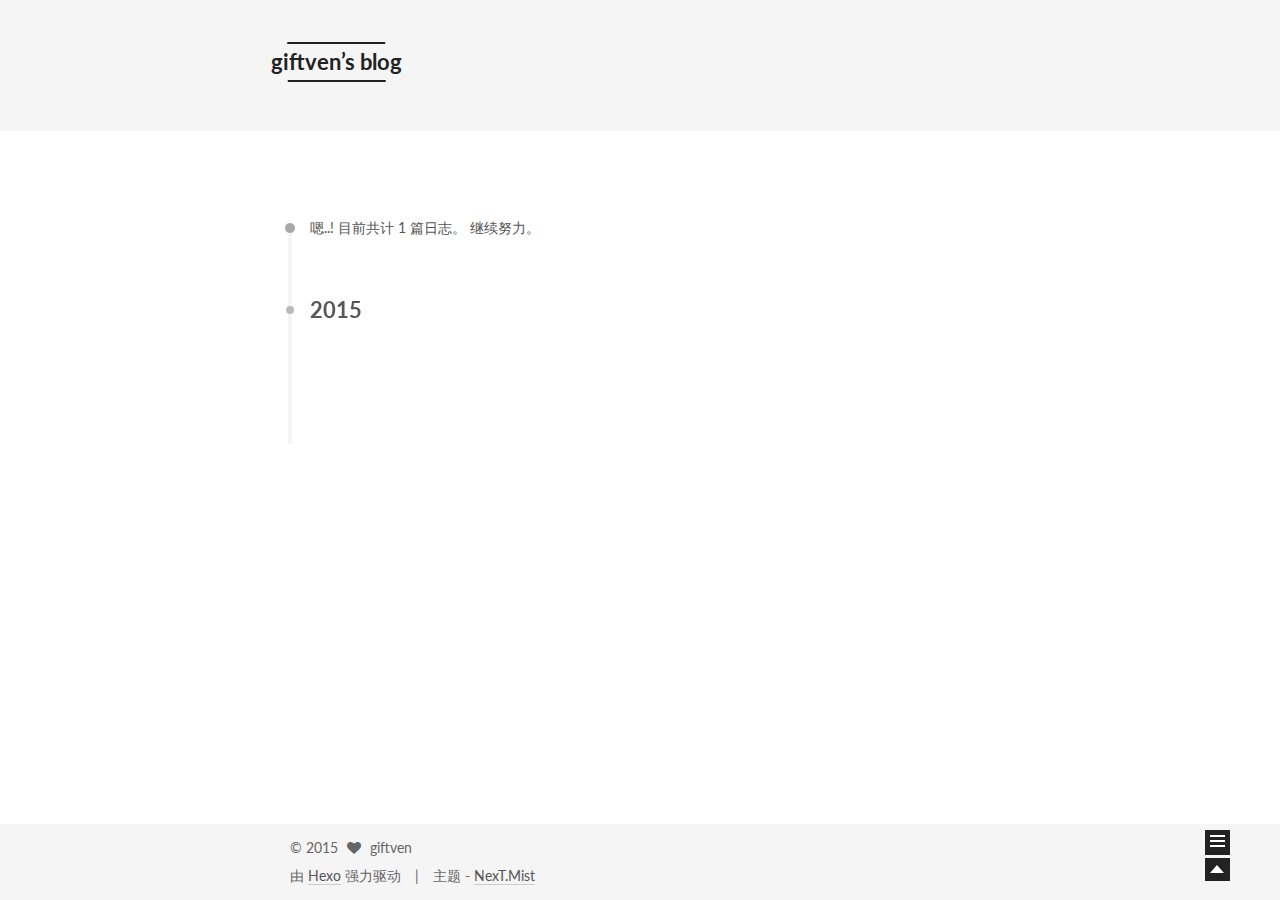
==== archives/index.html @ d926ebcf "Site updated: 2015-11-22 01:57:47" ====
<!doctype html>
<html class="theme-next   use-motion ">
<head>
  <meta charset="UTF-8"/>
<meta http-equiv="X-UA-Compatible" content="IE=edge,chrome=1" />
<meta name="viewport" content="width=device-width, initial-scale=1, maximum-scale=1"/>



<meta http-equiv="Cache-Control" content="no-transform" />
<meta http-equiv="Cache-Control" content="no-siteapp" />












  <link href="/vendors/fancybox/source/jquery.fancybox.css?v=2.1.5" rel="stylesheet" type="text/css"/>




  <link href="//fonts.googleapis.com/css?family=Lato:300,400,700,400italic&subset=latin,latin-ext" rel="stylesheet" type="text/css">



<link href="/vendors/font-awesome/css/font-awesome.min.css?v=4.4.0" rel="stylesheet" type="text/css" />

<link href="/css/main.css?v=0.4.5.2" rel="stylesheet" type="text/css" />


  <meta name="keywords" content="Hexo, NexT" />








  <link rel="shortcut icon" type="image/x-icon" href="/favicon.ico?v=0.4.5.2" />






<meta name="description">
<meta property="og:type" content="website">
<meta property="og:title" content="giftven’s blog">
<meta property="og:url" content="http://giftven.com/archives/index.html">
<meta property="og:site_name" content="giftven’s blog">
<meta property="og:description">
<meta name="twitter:card" content="summary">
<meta name="twitter:title" content="giftven’s blog">
<meta name="twitter:description">



<script type="text/javascript" id="hexo.configuration">
  var CONFIG = {
    scheme: 'Mist',
    sidebar: 'post',
    motion: true
  };
</script>

  <title> 归档 | giftven’s blog </title>
</head>

<body itemscope itemtype="http://schema.org/WebPage" lang="zh-Hans">

  <!--[if lte IE 8]>
  <div style=' clear: both; height: 59px; padding:0 0 0 15px; position: relative;margin:0 auto;'>
    <a href="http://windows.microsoft.com/en-US/internet-explorer/products/ie/home?ocid=ie6_countdown_bannercode">
      <img src="http://7u2nvr.com1.z0.glb.clouddn.com/picouterie.jpg" border="0" height="42" width="820"
           alt="You are using an outdated browser. For a faster, safer browsing experience, upgrade for free today or use other browser ,like chrome firefox safari."
           style='margin-left:auto;margin-right:auto;display: block;'/>
    </a>
  </div>
<![endif]-->
  






  <div class="container one-column  page-archive ">
    <div class="headband"></div>

    <header id="header" class="header" itemscope itemtype="http://schema.org/WPHeader">
      <div class="header-inner"><div class="site-meta ">
  

  <div class="custom-logo-site-title">
    <a href="/"  class="brand" rel="start">
      <span class="logo-line-before"><i></i></span>
      <span class="site-title">giftven’s blog</span>
      <span class="logo-line-after"><i></i></span>
    </a>
  </div>
  <p class="site-subtitle"></p>
</div>

<div class="site-nav-toggle">
  <button>
    <span class="btn-bar"></span>
    <span class="btn-bar"></span>
    <span class="btn-bar"></span>
  </button>
</div>

<nav class="site-nav">
  

  
    <ul id="menu" class="menu ">
      
        
        <li class="menu-item menu-item-home">
          <a href="/" rel="section">
            
              <i class="menu-item-icon fa fa-home fa-fw"></i> <br />
            
            首页
          </a>
        </li>
      
        
        <li class="menu-item menu-item-archives">
          <a href="/archives" rel="section">
            
              <i class="menu-item-icon fa fa-archive fa-fw"></i> <br />
            
            归档
          </a>
        </li>
      
        
        <li class="menu-item menu-item-tags">
          <a href="/tags" rel="section">
            
              <i class="menu-item-icon fa fa-tags fa-fw"></i> <br />
            
            标签
          </a>
        </li>
      

      
      
    </ul>
  

  
</nav>

 </div>
    </header>

    <main id="main" class="main">
      <div class="main-inner">
        <div id="content" class="content">
          

  <section id="posts" class="posts-collapse">
    <span class="archive-move-on"></span>

    <span class="archive-page-counter">
      
      
      
        
      
      嗯..! 目前共计 1 篇日志。 继续努力。
    </span>

    

      
      
      

      
        
        <div class="collection-title">
          <h2 class="archive-year motion-element" id="archive-year-2015">2015</h2>
        </div>
      
      

      

  <article class="post post-type-normal" itemscope itemtype="http://schema.org/Article">
    <header class="post-header">

      <h1 class="post-title">
        
            <a class="post-title-link" href="/2015/11/22/夕阳与春天/" itemprop="url">
              
                <span itemprop="name">夕阳与春天</span>
              
            </a>
        
      </h1>

      <div class="post-meta">
        <time class="post-time" itemprop="dateCreated"
              datetime="2015-11-22T01:05:16+08:00"
              content="2015-11-22" >
          11-22
        </time>
      </div>

    </header>
  </article>



    

  </section>

  



        </div>

        


        

      </div>

      
        
  
  <div class="sidebar-toggle">
    <div class="sidebar-toggle-line-wrap">
      <span class="sidebar-toggle-line sidebar-toggle-line-first"></span>
      <span class="sidebar-toggle-line sidebar-toggle-line-middle"></span>
      <span class="sidebar-toggle-line sidebar-toggle-line-last"></span>
    </div>
  </div>

  <aside id="sidebar" class="sidebar">
    <div class="sidebar-inner">

      

      

      <section class="site-overview sidebar-panel  sidebar-panel-active ">
        <div class="site-author motion-element" itemprop="author" itemscope itemtype="http://schema.org/Person">
          <img class="site-author-image" src="/images/default_avatar.jpg" alt="giftven" itemprop="image"/>
          <p class="site-author-name" itemprop="name">giftven</p>
        </div>
        <p class="site-description motion-element" itemprop="description"></p>
        <nav class="site-state motion-element">
          <div class="site-state-item site-state-posts">
            <a href="/archives">
              <span class="site-state-item-count">1</span>
              <span class="site-state-item-name">日志</span>
            </a>
          </div>

          <div class="site-state-item site-state-categories">
            
              <span class="site-state-item-count">0</span>
              <span class="site-state-item-name">分类</span>
              
          </div>

          <div class="site-state-item site-state-tags">
            <a href="/tags">
              <span class="site-state-item-count">1</span>
              <span class="site-state-item-name">标签</span>
              </a>
          </div>

        </nav>

        

        <div class="links-of-author motion-element">
          
        </div>

        
        

        <div class="links-of-author motion-element">
          
        </div>

      </section>

      

    </div>
  </aside>


      
    </main>

    <footer id="footer" class="footer">
      <div class="footer-inner">
        <div class="copyright" >
  
  &copy; 
  <span itemprop="copyrightYear">2015</span>
  <span class="with-love">
    <i class="icon-next-heart fa fa-heart"></i>
  </span>
  <span class="author" itemprop="copyrightHolder">giftven</span>
</div>

<div class="powered-by">
  由 <a class="theme-link" href="http://hexo.io">Hexo</a> 强力驱动
</div>

<div class="theme-info">
  主题 -
  <a class="theme-link" href="https://github.com/iissnan/hexo-theme-next">
    NexT.Mist
  </a>
</div>



      </div>
    </footer>

    <div class="back-to-top"></div>
  </div>

  <script type="text/javascript" src="/vendors/jquery/index.js?v=2.1.3"></script>

  
  
  
    <script type="text/javascript">
      postMotionOptions = {stagger: 100, drag: true};
    </script>
  


  
    
    

  


  

  
  <script type="text/javascript" src="/vendors/fancybox/source/jquery.fancybox.pack.js"></script>
  <script type="text/javascript" src="/js/fancy-box.js?v=0.4.5.2"></script>


  <script type="text/javascript" src="/js/helpers.js?v=0.4.5.2"></script>
  <script type="text/javascript" src="/vendors/velocity/velocity.min.js"></script>
<script type="text/javascript" src="/vendors/velocity/velocity.ui.min.js"></script>

<script type="text/javascript" src="/js/motion.js?v=0.4.5.2" id="motion.global"></script>


  <script type="text/javascript" src="/vendors/fastclick/lib/fastclick.min.js?v=1.0.6"></script>
  <script type="text/javascript" src="/vendors/jquery_lazyload/jquery.lazyload.js?v=1.9.7"></script>

  
  
    <script type="text/javascript" id="motion.page.archive">
      $('.archive-year').velocity('transition.slideLeftIn');
    </script>
  


  <script type="text/javascript" src="/js/bootstrap.js"></script>

  
  

  
  

</body>
</html>
---- css/main.css ----
/* normalize.css v3.0.2 | MIT License | git.io/normalize */
html {
  font-family: sans-serif; /* 1 */
  -ms-text-size-adjust: 100%; /* 2 */
  -webkit-text-size-adjust: 100%; /* 2 */
}
body {
  margin: 0;
}
article,
aside,
details,
figcaption,
figure,
footer,
header,
hgroup,
main,
menu,
nav,
section,
summary {
  display: block;
}
audio,
canvas,
progress,
video {
  display: inline-block; /* 1 */
  vertical-align: baseline; /* 2 */
}
audio:not([controls]) {
  display: none;
  height: 0;
}
[hidden],
template {
  display: none;
}
a {
  background-color: transparent;
}
a:active,
a:hover {
  outline: 0;
}
abbr[title] {
  border-bottom: 1px dotted;
}
b,
strong {
  font-weight: bold;
}
dfn {
  font-style: italic;
}
h1 {
  font-size: 2em;
  margin: 0.67em 0;
}
mark {
  background: #ff0;
  color: #000;
}
small {
  font-size: 80%;
}
sub,
sup {
  font-size: 75%;
  line-height: 0;
  position: relative;
  vertical-align: baseline;
}
sup {
  top: -0.5em;
}
sub {
  bottom: -0.25em;
}
img {
  border: 0;
}
svg:not(:root) {
  overflow: hidden;
}
figure {
  margin: 1em 40px;
}
hr {
  -moz-box-sizing: content-box;
  box-sizing: content-box;
  height: 0;
}
pre {
  overflow: auto;
}
code,
kbd,
pre,
samp {
  font-family: monospace, monospace;
  font-size: 1em;
}
button,
input,
optgroup,
select,
textarea {
  color: inherit; /* 1 */
  font: inherit; /* 2 */
  margin: 0; /* 3 */
}
button {
  overflow: visible;
}
button,
select {
  text-transform: none;
}
button,
html input[type="button"],
input[type="reset"],
input[type="submit"] {
  -webkit-appearance: button; /* 2 */
  cursor: pointer; /* 3 */
}
button[disabled],
html input[disabled] {
  cursor: default;
}
button::-moz-focus-inner,
input::-moz-focus-inner {
  border: 0;
  padding: 0;
}
input {
  line-height: normal;
}
input[type="checkbox"],
input[type="radio"] {
  box-sizing: border-box; /* 1 */
  padding: 0; /* 2 */
}
input[type="number"]::-webkit-inner-spin-button,
input[type="number"]::-webkit-outer-spin-button {
  height: auto;
}
input[type="search"] {
  -webkit-appearance: textfield; /* 1 */
  -moz-box-sizing: content-box;
  -webkit-box-sizing: content-box; /* 2 */
  box-sizing: content-box;
}
input[type="search"]::-webkit-search-cancel-button,
input[type="search"]::-webkit-search-decoration {
  -webkit-appearance: none;
}
fieldset {
  border: 1px solid #c0c0c0;
  margin: 0 2px;
  padding: 0.35em 0.625em 0.75em;
}
legend {
  border: 0; /* 1 */
  padding: 0; /* 2 */
}
textarea {
  overflow: auto;
}
optgroup {
  font-weight: bold;
}
table {
  border-collapse: collapse;
  border-spacing: 0;
}
td,
th {
  padding: 0;
}
::selection {
  background: #262a30;
  color: #fff;
}
body {
  position: relative;
  font-family: Lato, "PingFang SC", "Microsoft YaHei", sans-serif;
  font-size: 14px;
  line-height: 2;
  color: #555;
  background: #fff;
}
@media (max-width: 767px) {
  body {
    padding-right: 0 !important;
  }
}
@media (min-width: 768px) and (max-width: 991px) {
  body {
    padding-right: 0 !important;
  }
}
@media (min-width: 1600px) {
  body {
    font-size: 16px;
  }
}
h1,
h2,
h3,
h4,
h5,
h6 {
  margin: 0;
  padding: 0;
  font-weight: bold;
  line-height: 1;
  font-family: Lato, "PingFang SC", "Microsoft YaHei", sans-serif;
}
h1 {
  font-size: 24px;
}
@media (max-width: 767px) {
  h1 {
    font-size: 20px;
  }
}
h2 {
  font-size: 22px;
}
@media (max-width: 767px) {
  h2 {
    font-size: 18px;
  }
}
h3 {
  font-size: 20px;
}
@media (max-width: 767px) {
  h3 {
    font-size: 16px;
  }
}
h4 {
  font-size: 18px;
}
@media (max-width: 767px) {
  h4 {
    font-size: 14px;
  }
}
h5 {
  font-size: 16px;
}
@media (max-width: 767px) {
  h5 {
    font-size: 12px;
  }
}
h6 {
  font-size: 14px;
}
@media (max-width: 767px) {
  h6 {
    font-size: 10px;
  }
}
p {
  margin: 0 0 25px 0;
}
a {
  color: #555;
  text-decoration: none;
  border-bottom: 1px solid #999;
}
a:hover {
  color: #222;
  border-bottom-color: #222;
}
ul {
  list-style: none;
}
blockquote {
  margin: 0;
  padding: 0;
}
img {
  display: block;
  margin: auto 0;
  max-width: 100%;
  height: auto;
}
h2,
h3,
h4,
h5,
h6 {
  margin: 20px 0 15px;
}
ul {
  list-style: square;
}
a {
  word-wrap: break-word;
}
hr {
  margin: 40px 0;
  height: 3px;
  border: none;
  background-color: #ddd;
  background-image: repeating-linear-gradient(-45deg, #fff, #fff 4px, transparent 4px, transparent 8px);
}
blockquote {
  padding: 0 15px;
  color: #666;
  border-left: 4px solid #ddd;
}
blockquote cite::before {
  content: "-";
  padding: 0 5px;
}
dt {
  font-weight: 700;
}
dd {
  margin: 0;
  padding: 0;
}
.pullquote {
  width: 45%;
}
.pullquote.left {
  float: left;
  margin-left: 5px;
  margin-right: 10px;
}
.pullquote.right {
  float: right;
  margin-left: 10px;
  margin-right: 5px;
}
.highlight table,
.gist table {
  width: auto;
}
.highlight table td,
.gist table td {
  border: none;
}
.highlight a,
.gist a {
  color: #222 !important;
  text-decoration: none !important;
}
.video-container {
  position: relative;
  padding-top: 60%;
  height: 0;
  overflow: hidden;
}
.video-container iframe,
.video-container object,
.video-container embed {
  position: absolute;
  top: 0;
  left: 0;
  width: 100%;
  height: 100%;
}
table {
  margin: 20px 0;
  width: 100%;
  border-collapse: collapse;
  border-spacing: 0;
  border: 1px solid #ddd;
  font-size: 14px;
}
table>tbody>tr:nth-of-type(odd) {
  background-color: #f9f9f9;
}
table>tbody>tr:hover {
  background-color: #f5f5f5;
}
caption,
th,
td {
  padding: 8px;
  text-align: left;
  vertical-align: middle;
  font-weight: normal;
}
th,
td {
  border-bottom: 3px solid #ddd;
  border-right: 1px solid #eee;
}
th {
  padding-bottom: 10px;
  font-weight: 700;
}
td {
  border-bottom-width: 1px;
}
.text-left {
  text-align: left;
}
.text-center {
  text-align: center;
}
.text-right {
  text-align: right;
}
.text-justify {
  text-align: justify;
}
.text-nowrap {
  white-space: nowrap;
}
.text-lowercase {
  text-transform: lowercase;
}
.text-uppercase {
  text-transform: uppercase;
}
.text-capitalize {
  text-transform: capitalize;
}
.center-block {
  display: block;
  margin-left: auto;
  margin-right: auto;
}
.clearfix:before,
.clearfix:after {
  content: " ";
  display: table;
}
.clearfix:after {
  clear: both;
}
.full-image.full-image.full-image {
  border: none;
  max-width: 100%;
  width: auto;
  margin: 0;
}
@media (min-width: 992px) {
  .full-image.full-image.full-image {
    max-width: none;
    width: 126%;
    margin: 0 -13%;
  }
}
.use-motion .motion-element {
  opacity: 0;
}
pre,
.highlight {
  background: #f7f7f7;
  margin: 20px 0;
  padding: 15px;
  overflow: auto;
  font-size: 13px;
  color: #4d4d4c;
  line-height: 1.6;
}
.highlight .gutter pre,
.gist .gist-file .gist-data .line-numbers {
  color: #666;
}
pre,
code {
  font-family: "Input Mono", "PT Mono", Consolas, Monaco, Menlo, monospace;
}
code {
  word-break: break-all;
  background: #eee;
  text-shadow: 0 1px #fff;
  padding: 0 0.3em;
}
pre code {
  background: none;
  text-shadow: none;
  padding: 0;
}
.highlight pre {
  border: none;
  margin: 0;
  padding: 1px;
}
.highlight table {
  margin: 0;
  width: auto;
  border: none;
}
.highlight td {
  border: none;
  padding: 0;
}
.highlight figcaption {
  font-size: 0.85em;
  color: #8e908c;
  line-height: 1em;
  margin-bottom: 1em;
}
.highlight figcaption:before,
.highlight figcaption:after {
  content: " ";
  display: table;
}
.highlight figcaption:after {
  clear: both;
}
.highlight figcaption a {
  float: right;
}
.highlight .gutter pre {
  text-align: right;
  padding-right: 20px;
}
.highlight .line {
  height: 20px;
}
.gist {
  margin: 20px 0;
  border-style: solid;
  border-color: #ccc;
  border-width: 1px 0;
  background: #f7f7f7;
  padding: 15px 40px 15px 15px;
}
.gist .gist-file {
  border: none;
  font-family: "Input Mono", "PT Mono", Consolas, Monaco, Menlo, monospace;
  margin: 0;
}
.gist .gist-file .gist-data {
  background: none;
  border: none;
}
.gist .gist-file .gist-data .line-numbers {
  background: none;
  border: none;
  padding: 0 20px 0 0;
}
.gist .gist-file .gist-data .line-data {
  padding: 0 !important;
}
.gist .gist-file .highlight {
  margin: 0;
  padding: 0;
  border: none;
}
.gist .gist-file .gist-meta {
  background: #f7f7f7;
  color: #8e908c;
  font: 13px Lato, "PingFang SC", "Microsoft YaHei", sans-serif;
  text-shadow: 0 0;
  padding: 0;
  margin-top: 1em;
  margin-left: 40px;
}
.gist .gist-file .gist-meta a {
  color: color-link;
  font-weight: normal;
}
.gist .gist-file .gist-meta a:hover {
  text-decoration: underline;
}
pre .comment {
  color: #8e908c;
}
pre .variable,
pre .attribute,
pre .tag,
pre .regexp,
pre .ruby .constant,
pre .xml .tag .title,
pre .xml .pi,
pre .xml .doctype,
pre .html .doctype,
pre .css .id,
pre .css .class,
pre .css .pseudo {
  color: #c82829;
}
pre .number,
pre .preprocessor,
pre .built_in,
pre .literal,
pre .params,
pre .constant {
  color: #f5871f;
}
pre .ruby .class .title,
pre .css .rules .attribute {
  color: #718c00;
}
pre .string,
pre .value,
pre .inheritance,
pre .header,
pre .ruby .symbol,
pre .xml .cdata {
  color: #718c00;
}
pre .title,
pre .css .hexcolor {
  color: #3e999f;
}
pre .function,
pre .python .decorator,
pre .python .title,
pre .ruby .function .title,
pre .ruby .title .keyword,
pre .perl .sub,
pre .javascript .title,
pre .coffeescript .title {
  color: #4271ae;
}
pre .keyword,
pre .javascript .function {
  color: #8959a8;
}
html,
body {
  height: 100%;
}
.container {
  position: relative;
  min-height: 100%;
}
.header-inner {
  margin: 0 auto;
  padding: 100px 0 70px;
  width: 1200px;
}
.one-column .header-inner {
  width: 700px;
}
@media (min-width: 1600px) {
  .one-column .header-inner {
    width: 900px;
  }
}
.main {
  padding-bottom: 150px;
}
.main-inner {
  margin: 0 auto;
  width: 1200px;
}
.one-column .main-inner {
  width: 700px;
}
@media (min-width: 1600px) {
  .one-column .main-inner {
    width: 900px;
  }
}
.footer {
  position: absolute;
  left: 0;
  bottom: 0;
  width: 100%;
  min-height: 50px;
}
.footer-inner {
  margin: 20px auto;
  width: 1200px;
}
.one-column .footer-inner {
  width: 700px;
}
@media (min-width: 1600px) {
  .one-column .footer-inner {
    width: 900px;
  }
}
.headband {
  height: 3px;
  background: #222;
}
.header {
  background: #fff;
}
.header-inner {
  position: relative;
}
.site-meta {
  margin: 0;
  text-align: left;
}
@media (max-width: 767px) {
  .site-meta {
    text-align: center;
  }
}
.brand {
  position: relative;
  display: inline-block;
  padding: 0 40px;
  color: #222;
  background: #222;
  border-bottom: none;
  font-family: Lato, "PingFang SC", "Microsoft YaHei", sans-serif;
}
.brand:hover {
  color: #222;
}
.logo {
  display: inline-block;
  margin-right: 5px;
  line-height: 36px;
  vertical-align: top;
}
.site-title {
  display: inline-block;
  vertical-align: top;
  line-height: 36px;
  font-size: 20px;
  font-weight: normal;
}
.site-subtitle {
  margin-top: 10px;
  font-size: 13px;
  color: #999;
}
.use-motion .brand {
  opacity: 0;
}
.use-motion .logo,
.use-motion .site-title,
.use-motion .site-subtitle {
  opacity: 0;
  position: relative;
  top: -10px;
}
.site-nav-toggle {
  display: none;
  position: absolute;
  top: 10px;
  left: 10px;
}
@media (max-width: 767px) {
  .site-nav-toggle {
    display: block;
  }
}
.site-nav-toggle button {
  margin-top: 2px;
  padding: 9px 10px;
  background: transparent;
  border: none;
}
@media (max-width: 767px) {
  .site-nav {
    display: none;
    margin: 0 -10px;
    padding: 0 10px;
    clear: both;
    border-top: 1px solid #ddd;
  }
}
@media (min-width: 768px) and (max-width: 991px) {
  .site-nav {
    display: block !important;
  }
}
@media (min-width: 992px) {
  .site-nav {
    display: block !important;
  }
}
.menu {
  margin-top: 20px;
  padding-left: 0;
  text-align: center;
}
.menu .menu-item {
  display: inline-block;
  margin: 0 10px;
}
@media screen and (max-width: 767px) {
  .menu .menu-item {
    margin-top: 10px;
  }
}
.menu .menu-item a {
  display: block;
  font-size: 13px;
  text-transform: capitalize;
  line-height: 1.5;
  border-bottom: 1px solid transparent;
  transition-property: border-color;
  transition-duration: 0.2s;
  transition-timing-function: ease-in-out;
  transition-delay: 0s;
}
.menu .menu-item a:hover {
  border-bottom-color: #222;
}
.use-motion .menu-item {
  opacity: 0;
}
.translation {
  margin-top: -20px;
  font-size: 14px;
  color: #999;
}
.post:last-child .post-eof.post-eof.post-eof {
  display: none;
}
.sidebar-toggle {
  position: fixed;
  right: 50px;
  bottom: 45px;
  width: 15px;
  height: 15px;
  padding: 5px;
  background: #222;
  line-height: 0;
  z-index: 1050;
  cursor: pointer;
  -webkit-transform: translateZ(0);
}
@media (min-width: 768px) and (max-width: 991px) {
  .sidebar-toggle {
    display: none;
  }
}
@media (max-width: 767px) {
  .sidebar-toggle {
    display: none;
  }
}
.sidebar-toggle-line {
  position: relative;
  display: inline-block;
  vertical-align: top;
  height: 2px;
  width: 100%;
  background: #fff;
  margin-top: 3px;
}
.sidebar-toggle-line:first-child {
  margin-top: 0;
}
.sidebar {
  width: 0;
  position: fixed;
  right: 0;
  top: 0;
  bottom: 0;
  z-index: 1040;
  box-shadow: inset 0 2px 6px #000;
  background: #222;
  -webkit-transform: translateZ(0);
}
.sidebar a {
  color: #999;
  border-bottom-color: #555;
}
.sidebar a:hover {
  color: #eee;
}
@media (min-width: 768px) and (max-width: 991px) {
  .sidebar {
    display: none !important;
  }
}
@media (max-width: 767px) {
  .sidebar {
    display: none !important;
  }
}
.sidebar-inner {
  position: relative;
  padding: 20px 10px;
  color: #999;
  text-align: center;
}
.site-author-image {
  display: block;
  margin: 0 auto;
  max-width: 96px;
  height: auto;
  border: 2px solid #333;
  padding: 2px;
}
.site-author-name {
  margin: 5px 0 0;
  color: #f5f5f5;
}
.site-description {
  margin-top: 5px;
  font-size: 14px;
  color: #555;
}
.site-state {
  overflow: hidden;
  line-height: 1.4;
}
.site-state-item {
  display: inline-block;
  padding: 0 15px;
  border-left: 1px solid #333;
}
.site-state-item:first-child {
  border-left: none;
}
.site-state-item a {
  border-bottom: none;
}
.site-state-item-count {
  display: block;
  text-align: center;
  font-size: 18px;
}
.site-state-item-name {
  font-size: 13px;
}
.feed-link {
  margin-top: 20px;
}
.feed-link a {
  display: inline-block;
  padding: 0 15px;
  color: #fc6423;
  border: 1px solid #fc6423;
  border-radius: 4px;
}
.feed-link a i {
  color: #fc6423;
  font-size: 14px;
}
.feed-link a:hover {
  color: #fff;
  background: #fc6423;
}
.feed-link a:hover i {
  color: #fff;
}
.links-of-author {
  margin-top: 20px;
}
.links-of-author a {
  display: inline-block;
  vertical-align: middle;
  margin-right: 10px;
  margin-bottom: 10px;
  border-bottom-color: #555;
  font-size: 13px;
}
.links-of-author a:before {
  display: inline-block;
  vertical-align: middle;
  margin-right: 3px;
  content: " ";
  width: 4px;
  height: 4px;
  border-radius: 50%;
  background: #fffa38;
}
.sidebar-nav {
  margin: 0 0 20px;
  padding-left: 0;
}
.sidebar-nav li {
  display: inline-block;
  cursor: pointer;
  border-bottom: 1px solid transparent;
  font-size: 15px;
}
.sidebar-nav li:hover {
  color: #f5f5f5;
}
.page-post-detail .sidebar-nav-toc {
  padding: 0 5px;
}
.page-post-detail .sidebar-nav-overview {
  margin-left: 10px;
}
.sidebar-nav .sidebar-nav-active {
  color: #87daff;
  border-bottom-color: #87daff;
}
.sidebar-nav .sidebar-nav-active:hover {
  color: #87daff;
}
.sidebar-panel {
  display: none;
}
.sidebar-panel-active {
  display: block;
}
.post-toc {
  overflow: hidden;
  position: relative;
}
.post-toc-empty {
  font-size: 14px;
  color: #666;
}
.post-toc ol {
  overflow: auto;
  margin: 0;
  padding: 0 10px 10px;
  text-align: left;
  list-style: none;
  font-size: 14px;
}
.post-toc ol a {
  color: #999;
}
.post-toc ol a:hover {
  color: #ccc;
}
.post-toc .nav .nav-child {
  display: none;
}
.post-toc .nav .active > .nav-child {
  display: block;
}
.post-toc .nav .active-current > .nav-child {
  display: block;
}
.post-toc .nav .active-current > .nav-child > .nav-item {
  display: block;
}
.post-toc .nav .active > a {
  color: #ccc;
}
.post-toc .nav .active-current > a {
  color: #87daff;
}
.post-toc .nav .active-current > a:hover {
  color: #87daff;
}
.post-toc-indicator {
  height: 20px;
  text-align: center;
  color: #fff;
  font-size: 14px;
}
.post-toc-indicator-top {
  opacity: 0;
  margin-top: 10px;
}
.post-toc-indicator-bottom {
  position: absolute;
  width: 100%;
}
.footer {
  font-size: 14px;
  color: #999;
}
.footer img {
  border: none;
}
.footer-inner {
  text-align: center;
}
.with-love {
  display: inline-block;
  margin: 0 5px;
}
.powered-by,
.theme-info {
  display: inline-block;
}
.powered-by {
  margin-right: 10px;
}
.powered-by::after {
  content: "|";
  padding-left: 10px;
}
.cc-license {
  margin-top: 10px;
  text-align: center;
}
.cc-license .cc-opacity {
  opacity: 0.7;
  border-bottom: none;
}
.cc-license .cc-opacity:hover {
  opacity: 0.9;
}
.cc-license img {
  display: inline-block;
}
@media (max-width: 767px) {
  body {
    font-size: 14px;
  }
  .header-inner,
  .one-column .header-inner,
  .main-inner,
  .one-column .main-inner,
  .main-inner .content,
  .footer-inner,
  .one-column .footer-inner {
    width: auto;
  }
  .main-inner {
    margin: 20px auto 0;
  }
  .footer-inner {
    padding: 0 10px;
  }
}
.blockquote-center,
.page-home .post-type-quote blockquote,
.page-post-detail .post-type-quote blockquote {
  position: relative;
  margin: 40px 0;
  padding: 0;
  border-left: none;
  text-align: center;
}
.blockquote-center::before,
.page-home .post-type-quote blockquote::before,
.page-post-detail .post-type-quote blockquote::before,
.blockquote-center::after,
.page-home .post-type-quote blockquote::after,
.page-post-detail .post-type-quote blockquote::after {
  position: absolute;
  content: ' ';
  display: block;
  width: 100%;
  height: 24px;
  opacity: 0.2;
  background-repeat: no-repeat;
  background-position: 0 -6px;
  background-size: 22px 22px;
}
.blockquote-center::before,
.page-home .post-type-quote blockquote::before,
.page-post-detail .post-type-quote blockquote::before {
  top: -20px;
  background-image: url("../images/quote-l.svg");
  border-top: 1px solid #ccc;
}
.blockquote-center::after,
.page-home .post-type-quote blockquote::after,
.page-post-detail .post-type-quote blockquote::after {
  bottom: -20px;
  background-image: url("../images/quote-r.svg");
  border-bottom: 1px solid #ccc;
  background-position: 100% 8px;
}
.blockquote-center p,
.page-home .post-type-quote blockquote p,
.page-post-detail .post-type-quote blockquote p,
.blockquote-center div,
.page-home .post-type-quote blockquote div,
.page-post-detail .post-type-quote blockquote div {
  text-align: center;
}
.btn {
  display: inline-block;
  padding: 0 20px;
  font-size: 15px;
  color: #fff;
  background: #222;
  border: 2px solid #222;
  text-decoration: none;
  transition-property: background-color;
  transition-duration: 0.2s;
  transition-timing-function: ease-in-out;
  transition-delay: 0s;
}
.btn:hover {
  border-color: #222;
  color: #222;
  background: #fff;
}
.btn-bar {
  display: block;
  width: 22px;
  height: 2px;
  background: #555;
  border-radius: 1px;
}
.btn-bar+.btn-bar {
  margin-top: 4px;
}
.post-body .fancybox img {
  display: block !important;
  margin: 0 auto;
  cursor: pointer;
  cursor: zoom-out;
  cursor: -webkit-zoom-in;
}
.post-body .image-caption,
.post-body .figure .caption {
  margin: 10px auto 15px;
  text-align: center;
  font-size: 14px;
  color: #999;
  font-weight: bold;
  line-height: 1;
}
.post-sticky-flag {
  display: inline-block;
  font-size: 16px;
  -ms-transform: rotate(30deg);
  transform: rotate(30deg);
}
.posts-expand {
  padding-top: 40px;
}
@media (max-width: 767px) {
  .posts-expand {
    margin: 0 20px;
  }
  .post-body pre,
  .post-body .highlight {
    margin: 0 -20px;
    padding: 10px 20px;
  }
  .post-body pre .gutter pre,
  .post-body .highlight .gutter pre {
    padding-right: 10px;
  }
}
.posts-expand .post-title {
  font-size: 26px;
  text-align: center;
  word-break: break-word;
}
@media (max-width: 767px) {
  .posts-expand .post-title {
    font-size: 22px;
  }
}
.posts-expand .post-title-link {
  display: inline-block;
  position: relative;
  color: #555;
  border-bottom: none;
  line-height: 1.2;
  vertical-align: top;
}
.posts-expand .post-title-link::before {
  content: "";
  position: absolute;
  width: 100%;
  height: 2px;
  bottom: 0;
  left: 0;
  background-color: #000;
  visibility: hidden;
  transform: scaleX(0);
  transition-duration: 0.2s;
  transition-timing-function: ease-in-out;
  transition-delay: 0s;
}
.posts-expand .post-title-link:hover::before {
  visibility: visible;
  transform: scaleX(1);
}
.posts-expand .post-title-link .fa {
  font-size: 16px;
}
.posts-expand .post-meta {
  margin: 3px 0 60px 0;
  color: #999;
  font-size: 12px;
  text-align: center;
}
.posts-expand .post-meta .post-category-list {
  display: inline-block;
  margin: 0;
  padding: 3px;
}
.posts-expand .post-meta .post-category-list-link {
  color: #999;
}
@media (max-width: 767px) {
  .posts-expand .post-comments-count {
    display: none;
  }
}
@media (min-width: 992px) {
  .posts-expand .post-body {
    text-align: justify;
  }
}
.posts-expand .post-body h2,
.posts-expand .post-body h3,
.posts-expand .post-body h4,
.posts-expand .post-body h5,
.posts-expand .post-body h6 {
  padding-top: 10px;
}
.posts-expand .post-body img {
  box-sizing: border-box;
  margin: auto;
  padding: 3px;
  border: 1px solid #ddd;
}
.posts-expand .post-tags {
  margin-top: 40px;
  text-align: center;
}
.posts-expand .post-tags a {
  display: inline-block;
  margin-right: 10px;
  font-size: 13px;
}
.post-nav {
  overflow: hidden;
  margin-top: 60px;
  padding: 10px;
  white-space: nowrap;
  border-top: 1px solid #eee;
}
.post-nav-item {
  display: inline-block;
  width: 50%;
  white-space: normal;
}
.post-nav-item a {
  position: relative;
  display: inline-block;
  line-height: 25px;
  font-size: 14px;
  color: #555;
  border-bottom: none;
}
.post-nav-item a:hover {
  color: #222;
  border-bottom: none;
}
.post-nav-item a:active {
  top: 2px;
}
.post-nav-item a i {
  font-size: 12px;
}
.post-nav-prev {
  text-align: right;
}
.posts-expand .post-eof {
  display: block;
  margin: 160px auto 120px;
  width: 8%;
  height: 1px;
  background: #ccc;
  text-align: center;
}
.post-more-link {
  margin-top: 50px;
}
.posts-expand .post-body .fancybox img {
  margin: 0 auto;
}
@media (max-width: 767px) {
  .posts-collapse {
    margin: 0 20px;
  }
  .posts-collapse .post-title,
  .posts-collapse .post-meta {
    display: block;
    width: auto;
    text-align: left;
  }
}
.posts-collapse {
  margin-left: 0;
}
@media (max-width: 767px) {
  .posts-collapse {
    margin: 0 20px;
  }
}
.posts-collapse .collection-title {
  position: relative;
  margin: 60px 0;
}
.posts-collapse .collection-title h2 {
  margin-left: 20px;
}
.posts-collapse .collection-title small {
  color: #bbb;
}
.posts-collapse .collection-title::before {
  content: " ";
  position: absolute;
  left: 0;
  top: 50%;
  margin-left: -4px;
  margin-top: -4px;
  width: 8px;
  height: 8px;
  background: #bbb;
  border-radius: 50%;
}
.posts-collapse .post {
  margin: 30px 0;
}
.posts-collapse .post-header {
  position: relative;
  transition-duration: 0.2s;
  transition-timing-function: ease-in-out;
  transition-delay: 0s;
  transition-property: border;
  border-bottom: 1px dashed #ccc;
}
.posts-collapse .post-header::before {
  content: " ";
  position: absolute;
  left: 0;
  top: 12px;
  width: 6px;
  height: 6px;
  margin-left: -4px;
  background: #bbb;
  border-radius: 50%;
  border: 1px solid #fff;
  transition-duration: 0.2s;
  transition-timing-function: ease-in-out;
  transition-delay: 0s;
  transition-property: background;
}
.posts-collapse .post-header:hover {
  border-bottom-color: #666;
}
.posts-collapse .post-header:hover::before {
  background: #222;
}
.posts-collapse .post-meta {
  position: absolute;
  font-size: 12px;
  left: 20px;
  top: 5px;
}
.posts-collapse .post-comments-count {
  display: none;
}
.posts-collapse .post-title {
  margin-left: 60px;
  font-size: 16px;
  font-weight: normal;
  font-family: Lato, "PingFang SC", "Microsoft YaHei", sans-serif;
  line-height: inherit;
}
.posts-collapse .post-title::after {
  margin-left: 3px;
  opacity: 0.6;
}
.posts-collapse .post-title a {
  color: #666;
  border-bottom: none;
}
.page-home .post-type-quote .post-header,
.page-post-detail .post-type-quote .post-header,
.page-home .post-type-quote .post-tags,
.page-post-detail .post-type-quote .post-tags {
  display: none;
}
.pagination {
  margin: 120px 0 40px;
  text-align: center;
  border-top: 1px solid #eee;
}
.page-number-basic,
.pagination .prev,
.pagination .next,
.pagination .page-number,
.pagination .space {
  display: inline-block;
  position: relative;
  top: -1px;
  margin: 0 10px;
  padding: 0 10px;
  line-height: 30px;
}
@media (max-width: 767px) {
  .page-number-basic,
  .pagination .prev,
  .pagination .next,
  .pagination .page-number,
  .pagination .space {
    margin: 0 5px;
  }
}
.pagination .prev,
.pagination .next,
.pagination .page-number {
  border-bottom: 0;
  border-top: 1px solid #eee;
  transition-property: border-color;
  transition-duration: 0.2s;
  transition-timing-function: ease-in-out;
  transition-delay: 0s;
}
.pagination .prev:hover,
.pagination .next:hover,
.pagination .page-number:hover {
  border-top-color: #222;
}
.pagination .space {
  padding: 0;
  margin: 0;
}
.pagination .prev {
  margin-left: 0;
}
.pagination .next {
  margin-right: 0;
}
.pagination .page-number.current {
  color: #fff;
  background: #ccc;
  border-top-color: #ccc;
}
@media (max-width: 767px) {
  .pagination {
    border-top: none;
  }
  .pagination .prev,
  .pagination .next,
  .pagination .page-number {
    margin-bottom: 10px;
    border-top: 0;
    border-bottom: 1px solid #eee;
  }
  .pagination .prev:hover,
  .pagination .next:hover,
  .pagination .page-number:hover {
    border-bottom-color: #222;
  }
}
.comments {
  margin: 60px 20px 0;
}
.tag-cloud {
  text-align: center;
}
.tag-cloud a {
  display: inline-block;
  margin: 10px;
}
.post-gallery {
  display: table;
  table-layout: fixed;
  width: 100%;
  border-collapse: separate;
}
.post-gallery-row {
  display: table-row;
}
.post-gallery .post-gallery-img {
  display: table-cell;
  text-align: center;
  vertical-align: middle;
  border: none;
}
.post-gallery .post-gallery-img img {
  max-width: 100%;
  max-height: 100%;
  border: none;
}
.fancybox-close,
.fancybox-close:hover {
  border: none;
}
.post .group-picture img {
  box-sizing: border-box;
  padding: 0 3px;
  border: none;
}
.post .group-picture-row {
  overflow: hidden;
  margin-top: 6px;
}
.post .group-picture-row:first-child {
  margin-top: 0;
}
.post .group-picture-column {
  float: left;
}
.page-post-detail .post-body .group-picture-column {
  float: none;
  margin-top: 10px;
  width: auto !important;
}
.page-post-detail .post-body .group-picture-column img {
  margin: 0 auto;
}
.page-archive .group-picture-container {
  overflow: hidden;
}
.page-archive .group-picture-row {
  float: left;
}
.page-archive .group-picture-row:first-child {
  margin-top: 6px;
}
.page-archive .group-picture-column {
  max-width: 150px;
  max-height: 150px;
}
.back-to-top {
  position: fixed;
  bottom: 19px;
  right: 50px;
  z-index: 1050;
  width: 15px;
  height: 13px;
  padding: 5px;
  background: #222;
  color: #fff;
  cursor: pointer;
  -webkit-transform: translateZ(0);
}
@media (max-width: 767px) {
  .back-to-top {
    display: none;
  }
}
@media (min-width: 768px) and (max-width: 991px) {
  .back-to-top {
    display: none;
  }
}
.back-to-top:before {
  display: block;
  content: " ";
  margin-top: 2px;
  width: 0;
  height: 0;
  border-width: 0 7px 8px 7px;
  border-color: transparent transparent #fff transparent;
  border-style: solid;
}
.theme-next #ds-thread #ds-reset {
  color: #555;
}
.theme-next #ds-thread #ds-reset .ds-replybox {
  margin-bottom: 30px;
}
.theme-next #ds-thread #ds-reset .ds-replybox .ds-avatar,
.theme-next #ds-reset .ds-avatar img {
  box-shadow: none;
}
.theme-next #ds-thread #ds-reset .ds-textarea-wrapper {
  border-color: #c7d4e1;
  background: none;
  border-top-right-radius: 3px;
  border-top-left-radius: 3px;
}
.theme-next #ds-thread #ds-reset .ds-textarea-wrapper textarea {
  height: 60px;
}
.theme-next #ds-reset .ds-rounded-top {
  border-radius: 0;
}
.theme-next #ds-thread #ds-reset .ds-post-toolbar {
  box-sizing: border-box;
  border: 1px solid #c7d4e1;
  background: #f6f8fa;
}
.theme-next #ds-thread #ds-reset .ds-post-options {
  height: 40px;
  border: none;
  background: none;
}
.theme-next #ds-thread #ds-reset .ds-toolbar-buttons {
  top: 11px;
}
.theme-next #ds-thread #ds-reset .ds-sync {
  top: 5px;
}
.theme-next #ds-thread #ds-reset .ds-post-button {
  top: 4px;
  right: 5px;
  width: 90px;
  height: 30px;
  border: 1px solid #c5ced7;
  border-radius: 3px;
  background-image: linear-gradient(#fbfbfc, #f5f7f9);
  color: #60676d;
}
.theme-next #ds-thread #ds-reset .ds-post-button:hover {
  background-position: 0 -30px;
  color: #60676d;
}
.theme-next #ds-thread #ds-reset .ds-comments-info {
  padding: 10px 0;
}
.theme-next #ds-thread #ds-reset .ds-sort {
  display: none;
}
.theme-next #ds-thread #ds-reset li.ds-tab a.ds-current {
  border: none;
  background: #f6f8fa;
  color: #60676d;
}
.theme-next #ds-thread #ds-reset li.ds-tab a.ds-current:hover {
  background-color: #e9f0f7;
  color: #60676d;
}
.theme-next #ds-thread #ds-reset li.ds-tab a {
  border-radius: 2px;
  padding: 5px;
}
.theme-next #ds-thread #ds-reset .ds-login-buttons p {
  color: #999;
  line-height: 36px;
}
.theme-next #ds-thread #ds-reset .ds-login-buttons .ds-service-list li {
  height: 28px;
}
.theme-next #ds-thread #ds-reset .ds-service-list a {
  background: none;
  padding: 5px;
  border: 1px solid;
  border-radius: 3px;
  text-align: center;
}
.theme-next #ds-thread #ds-reset .ds-service-list a:hover {
  color: #fff;
  background: #666;
}
.theme-next #ds-thread #ds-reset .ds-service-list .ds-weibo {
  color: #fc9b00;
  border-color: #fc9b00;
}
.theme-next #ds-thread #ds-reset .ds-service-list .ds-weibo:hover {
  background: #fc9b00;
}
.theme-next #ds-thread #ds-reset .ds-service-list .ds-qq {
  color: #60a3ec;
  border-color: #60a3ec;
}
.theme-next #ds-thread #ds-reset .ds-service-list .ds-qq:hover {
  background: #60a3ec;
}
.theme-next #ds-thread #ds-reset .ds-service-list .ds-renren {
  color: #2e7ac4;
  border-color: #2e7ac4;
}
.theme-next #ds-thread #ds-reset .ds-service-list .ds-renren:hover {
  background: #2e7ac4;
}
.theme-next #ds-thread #ds-reset .ds-service-list .ds-douban {
  color: #37994c;
  border-color: #37994c;
}
.theme-next #ds-thread #ds-reset .ds-service-list .ds-douban:hover {
  background: #37994c;
}
.theme-next #ds-thread #ds-reset .ds-service-list .ds-more-services {
  border: none;
}
.theme-next #ds-thread #ds-reset .ds-service-list .ds-more-services:hover {
  background: none;
}
.theme-next .this_ua {
  background-color: #ccc !important;
  border-radius: 4px;
  padding: 0 5px !important;
  margin: 1px 1px !important;
  border: 1px solid #bbb !important;
  color: #fff;
  display: inline-block !important;
}
.theme-next .this_ua.admin {
  background-color: #d9534f !important;
  border-color: #d9534f !important;
}
.theme-next .this_ua.platform.iOS,
.theme-next .this_ua.platform.Mac,
.theme-next .this_ua.platform.Windows {
  background-color: #39b3d7 !important;
  border-color: #46b8da !important;
}
.theme-next .this_ua.platform.Linux {
  background-color: #3a3a3a !important;
  border-color: #1f1f1f !important;
}
.theme-next .this_ua.platform.Android {
  background-color: #00c47d !important;
  border-color: #01b171 !important;
}
.theme-next .this_ua.browser.Mobile,
.theme-next .this_ua.browser.Chrome {
  background-color: #5cb85c !important;
  border-color: #4cae4c !important;
}
.theme-next .this_ua.browser.Firefox {
  background-color: #f0ad4e !important;
  border-color: #eea236 !important;
}
.theme-next .this_ua.browser.Maxthon,
.theme-next .this_ua.browser.IE {
  background-color: #428bca !important;
  border-color: #357ebd !important;
}
.theme-next .this_ua.browser.baidu,
.theme-next .this_ua.browser.UCBrowser,
.theme-next .this_ua.browser.Opera {
  background-color: #d9534f !important;
  border-color: #d43f3a !important;
}
.theme-next .this_ua.browser.Android,
.theme-next .this_ua.browser.QQBrowser {
  background-color: #78ace9 !important;
  border-color: #4cae4c !important;
}
.post-spread {
  margin-top: 20px;
  text-align: center;
}
.jiathis_style {
  display: inline-block;
}
.jiathis_style a {
  border: none;
}
.use-motion .post {
  opacity: 0;
}
.page-archive .archive-page-counter {
  position: relative;
  top: 3px;
  left: 20px;
}
@media (max-width: 767px) {
  .page-archive .archive-page-counter {
    top: 5px;
  }
}
.page-archive .posts-collapse {
  position: relative;
}
.page-archive .posts-collapse::after {
  top: 20px;
  left: 0;
  margin-left: -2px;
  width: 4px;
  height: 100%;
  background: #f5f5f5;
  z-index: -1;
}
.page-archive .posts-collapse .archive-move-on {
  position: absolute;
  top: 11px;
  left: 0;
  margin-left: -6px;
  width: 10px;
  height: 10px;
  opacity: 0.5;
  background: #555;
  border: 1px solid #fff;
  border-radius: 50%;
}
.page-archive .posts-collapse::before,
.page-archive .posts-collapse::after {
  content: " ";
  position: absolute;
}
.page-post-detail .sidebar-toggle-line {
  background: #87daff;
}
.page-post-detail .comments {
  overflow: hidden;
}
.category-all-page .category-all-title {
  text-align: center;
}
.category-all-page .category-all {
  margin-top: 20px;
}
.category-all-page .category-list {
  margin: 0;
  padding: 0;
  list-style: none;
}
.category-all-page .category-list-item {
  display: inline-block;
  margin: 10px;
}
.category-all-page .category-list-count {
  color: #bbb;
}
.category-all-page .category-list-count:before {
  display: inline;
  content: " (";
}
.category-all-page .category-list-count:after {
  display: inline;
  content: ") ";
}
h1,
h2,
h3,
h4,
h5,
h6 {
  margin: 20px 0 10px;
}
p {
  margin: 0 0 25px 0;
}
a {
  border-bottom-color: #ccc;
}
hr {
  margin: 20px 0;
  height: 2px;
}
ul li {
  list-style: circle;
}
.header {
  background: #f5f5f5;
}
.header-inner {
  margin-bottom: 80px;
  padding: 40px 0;
}
.header-inner:before,
.header-inner:after {
  content: " ";
  display: table;
}
.header-inner:after {
  clear: both;
}
@media (max-width: 767px) {
  .header-inner {
    margin-bottom: 50px;
    padding: 10px;
  }
}
.site-meta {
  float: left;
  margin-left: -20px;
}
@media (max-width: 767px) {
  .site-meta {
    margin-left: 10px;
  }
}
.site-meta .brand {
  padding: 2px 1px;
  background: none;
}
@media (max-width: 767px) {
  .site-meta .brand {
    display: block;
  }
}
.site-meta .logo {
  display: none;
}
.site-meta .site-title {
  font-size: 22px;
  font-weight: bolder;
}
@media (max-width: 767px) {
  .site-meta .site-title {
    line-height: 34px;
  }
}
.logo-line-before,
.logo-line-after {
  display: block;
  overflow: hidden;
  margin: 0 auto;
  width: 75%;
}
@media (max-width: 767px) {
  .logo-line-before,
  .logo-line-after {
    display: none;
  }
}
.logo-line-before i,
.logo-line-after i {
  position: relative;
  display: block;
  height: 2px;
  background: #222;
}
@media (max-width: 767px) {
  .logo-line-before i,
  .logo-line-after i {
    height: 3px;
  }
}
.use-motion .logo-line-before i {
  left: -100%;
}
.use-motion .logo-line-after i {
  right: -100%;
}
.site-subtitle {
  display: none;
}
.site-nav-toggle {
  position: static;
  float: right;
}
.menu {
  float: right;
  margin: 8px 0 0 20px;
  padding: 0 20px;
}
@media (max-width: 767px) {
  .menu {
    margin: 0;
    padding: 0;
  }
}
.menu br {
  display: none;
}
.menu .menu-item {
  margin: 0;
}
@media (max-width: 767px) {
  .menu .menu-item {
    display: block;
  }
}
.menu .menu-item a {
  padding: 5px 10px;
  background: none;
  border: none;
  transition-property: background;
}
@media (max-width: 767px) {
  .menu .menu-item a {
    text-align: left;
  }
}
.menu .menu-item a:hover {
  background: #e1e1e1;
}
.menu a::before {
  display: none;
}
@media (max-width: 767px) {
  .menu a::before {
    display: block;
  }
}
@media (max-width: 767px) {
  .menu {
    float: none;
  }
}
.menu-left {
  float: left;
}
@media (max-width: 767px) {
  .menu-left {
    float: none;
  }
}
.menu-item-icon {
  display: none;
}
.posts-expand {
  padding-top: 0;
}
.posts-expand .post-title,
.posts-expand .post-meta {
  text-align: left;
}
@media (max-width: 767px) {
  .posts-expand .post-title,
  .posts-expand .post-meta {
    text-align: center;
  }
}
.posts-expand .post-eof {
  display: none;
}
.posts-expand .post {
  margin-top: 120px;
}
.posts-expand .post:first-child {
  margin-top: 0;
}
.posts-expand .post-meta {
  margin-top: 5px;
  margin-bottom: 20px;
}
.posts-expand .post-title {
  position: relative;
  font-size: 26px;
  font-weight: 400;
}
@media (max-width: 767px) {
  .posts-expand .post-title {
    font-size: 20px;
  }
}
@media (min-width: 1600px) {
  .posts-expand .post-title {
    font-size: 26px;
  }
}
.posts-expand .post-title:hover:before {
  background: #222;
}
.posts-expand .post-body img {
  margin: 0;
}
.posts-expand .post-tags {
  text-align: left;
}
.posts-expand .post-tags a {
  padding: 1px 5px;
  background: #f5f5f5;
  border-bottom: none;
}
.posts-expand .post-tags a:hover {
  background: #ccc;
}
.posts-expand .post-nav {
  margin-top: 40px;
}
.post-more-link {
  margin-top: 20px;
  text-align: left;
}
.post-more-link a {
  padding: 0;
  font-size: 14px;
  color: #666;
  background: none;
  border: none;
  border-bottom: 2px solid #666;
  transition-property: border;
mobie()
}
@media (min-width: 1600px) {
  .post-more-link a {
    font-size: 16px;
  }
}
.post-more-link a:hover {
  border-bottom-color: #222;
}
.btn {
  padding: 0 10px;
  border-width: 2px;
  border-radius: 0;
}
.headband {
  display: none;
}
.site-search {
  float: right;
  margin-top: 8px;
}
@media (max-width: 767px) {
  .site-search {
    float: none;
    padding: 0 10px;
  }
}
.site-search input {
  padding: 3px;
  border: none;
  padding-left: 18px;
  border-radius: 0;
  width: 140px;
  background: url("[data-uri]") no-repeat 0 50%;
  background-size: 12px 12px;
  outline: none;
  border-bottom: 1px solid #999;
  opacity: 0.5;
}
.site-search input:focus {
  opacity: 1;
}
.page-post-detail .post-title,
.page-post-detail .post-meta {
  text-align: center;
}
.page-post-detail .post-title:before {
  display: none;
}
.page-post-detail .post-meta {
  margin-bottom: 60px;
}
.pagination {
  margin: 120px 0 0;
  text-align: left;
}
@media (max-width: 767px) {
  .pagination {
    margin: 80px 10px 0;
    text-align: center;
  }
}
.footer {
  margin-top: 80px;
  padding: 10px 0;
  background: #f5f5f5;
  color: #666;
}
.footer-inner {
  margin: 0 auto;
  text-align: left;
}
@media (max-width: 767px) {
  .footer-inner {
    text-align: center;
  }
}
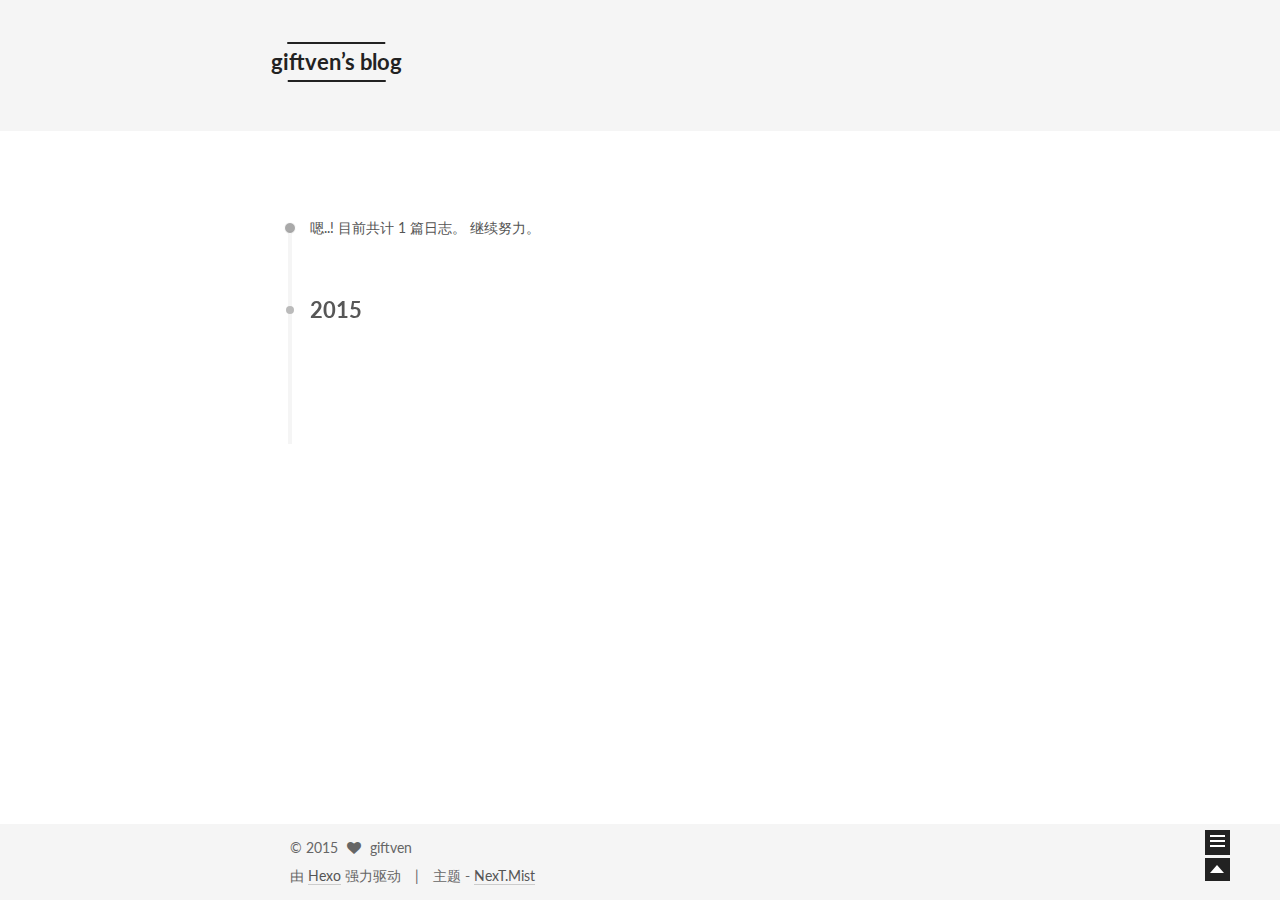
==== commit 89c501bb: "Site updated: 2015-11-22 02:36:53" ====
--- a/archives/index.html
+++ b/archives/index.html
@@ -134,22 +134,22 @@
         </li>
       
         
+        <li class="menu-item menu-item-about">
+          <a href="/about" rel="section">
+            
+              <i class="menu-item-icon fa fa-user fa-fw"></i> <br />
+            
+            关于
+          </a>
+        </li>
+      
+        
         <li class="menu-item menu-item-archives">
           <a href="/archives" rel="section">
             
               <i class="menu-item-icon fa fa-archive fa-fw"></i> <br />
             
             归档
-          </a>
-        </li>
-      
-        
-        <li class="menu-item menu-item-tags">
-          <a href="/tags" rel="section">
-            
-              <i class="menu-item-icon fa fa-tags fa-fw"></i> <br />
-            
-            标签
           </a>
         </li>
       
@@ -281,10 +281,10 @@
           </div>
 
           <div class="site-state-item site-state-tags">
-            <a href="/tags">
+            
               <span class="site-state-item-count">1</span>
               <span class="site-state-item-name">标签</span>
-              </a>
+              
           </div>
 
         </nav>
--- a/css/main.css
+++ b/css/main.css
@@ -961,7 +961,7 @@
   width: 4px;
   height: 4px;
   border-radius: 50%;
-  background: #fffa38;
+  background: #4542cd;
 }
 .sidebar-nav {
   margin: 0 0 20px;
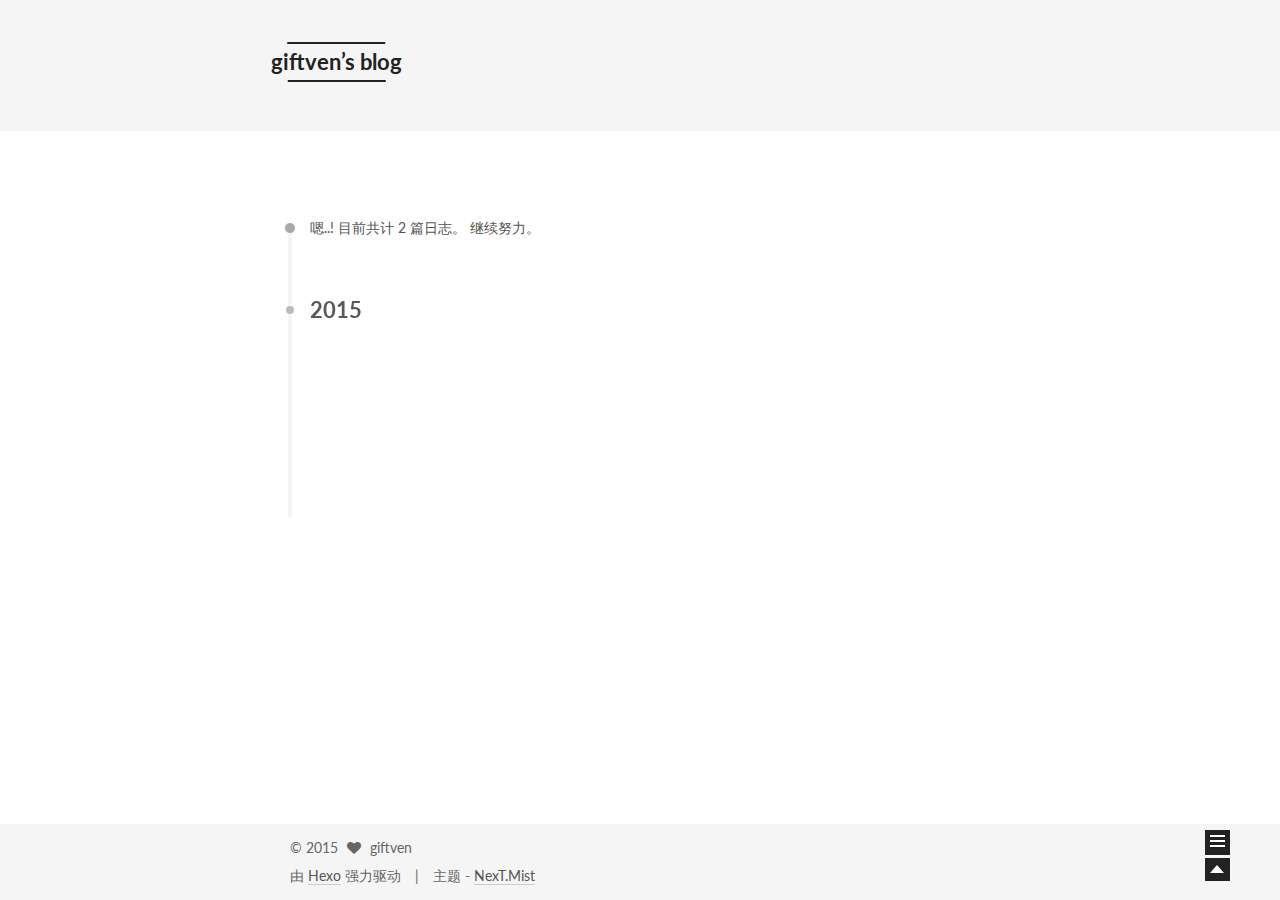
==== commit d3d66f4b: "Site updated: 2015-11-22 11:14:05" ====
--- a/archives/index.html
+++ b/archives/index.html
@@ -134,22 +134,22 @@
         </li>
       
         
-        <li class="menu-item menu-item-about">
-          <a href="/about" rel="section">
-            
-              <i class="menu-item-icon fa fa-user fa-fw"></i> <br />
-            
-            关于
+        <li class="menu-item menu-item-archives">
+          <a href="/archives" rel="section">
+            
+              <i class="menu-item-icon fa fa-archive fa-fw"></i> <br />
+            
+            归档
           </a>
         </li>
       
         
-        <li class="menu-item menu-item-archives">
-          <a href="/archives" rel="section">
-            
-              <i class="menu-item-icon fa fa-archive fa-fw"></i> <br />
-            
-            归档
+        <li class="menu-item menu-item-tags">
+          <a href="/tags" rel="section">
+            
+              <i class="menu-item-icon fa fa-tags fa-fw"></i> <br />
+            
+            标签
           </a>
         </li>
       
@@ -179,7 +179,7 @@
       
         
       
-      嗯..! 目前共计 1 篇日志。 继续努力。
+      嗯..! 目前共计 2 篇日志。 继续努力。
     </span>
 
     
@@ -206,6 +206,43 @@
             <a class="post-title-link" href="/2015/11/22/夕阳与春天/" itemprop="url">
               
                 <span itemprop="name">夕阳与春天</span>
+              
+            </a>
+        
+      </h1>
+
+      <div class="post-meta">
+        <time class="post-time" itemprop="dateCreated"
+              datetime="2015-11-22T01:05:16+08:00"
+              content="2015-11-22" >
+          11-22
+        </time>
+      </div>
+
+    </header>
+  </article>
+
+
+
+    
+
+      
+      
+      
+
+      
+      
+
+      
+
+  <article class="post post-type-normal" itemscope itemtype="http://schema.org/Article">
+    <header class="post-header">
+
+      <h1 class="post-title">
+        
+            <a class="post-title-link" href="/2015/11/22/android获得系统状态栏高度/" itemprop="url">
+              
+                <span itemprop="name">android获得系统状态栏高度</span>
               
             </a>
         
@@ -268,7 +305,7 @@
         <nav class="site-state motion-element">
           <div class="site-state-item site-state-posts">
             <a href="/archives">
-              <span class="site-state-item-count">1</span>
+              <span class="site-state-item-count">2</span>
               <span class="site-state-item-name">日志</span>
             </a>
           </div>
@@ -281,10 +318,10 @@
           </div>
 
           <div class="site-state-item site-state-tags">
-            
-              <span class="site-state-item-count">1</span>
+            <a href="/tags">
+              <span class="site-state-item-count">2</span>
               <span class="site-state-item-name">标签</span>
-              
+              </a>
           </div>
 
         </nav>
--- a/css/main.css
+++ b/css/main.css
@@ -457,12 +457,12 @@
 }
 pre,
 .highlight {
-  background: #f7f7f7;
+  background: #1d1f21;
   margin: 20px 0;
   padding: 15px;
   overflow: auto;
   font-size: 13px;
-  color: #4d4d4c;
+  color: #c5c8c6;
   line-height: 1.6;
 }
 .highlight .gutter pre,
@@ -500,7 +500,7 @@
 }
 .highlight figcaption {
   font-size: 0.85em;
-  color: #8e908c;
+  color: #969896;
   line-height: 1em;
   margin-bottom: 1em;
 }
@@ -527,7 +527,7 @@
   border-style: solid;
   border-color: #ccc;
   border-width: 1px 0;
-  background: #f7f7f7;
+  background: #1d1f21;
   padding: 15px 40px 15px 15px;
 }
 .gist .gist-file {
@@ -553,8 +553,8 @@
   border: none;
 }
 .gist .gist-file .gist-meta {
-  background: #f7f7f7;
-  color: #8e908c;
+  background: #1d1f21;
+  color: #969896;
   font: 13px Lato, "PingFang SC", "Microsoft YaHei", sans-serif;
   text-shadow: 0 0;
   padding: 0;
@@ -569,7 +569,7 @@
   text-decoration: underline;
 }
 pre .comment {
-  color: #8e908c;
+  color: #969896;
 }
 pre .variable,
 pre .attribute,
@@ -583,7 +583,7 @@
 pre .css .id,
 pre .css .class,
 pre .css .pseudo {
-  color: #c82829;
+  color: #c66;
 }
 pre .number,
 pre .preprocessor,
@@ -591,11 +591,11 @@
 pre .literal,
 pre .params,
 pre .constant {
-  color: #f5871f;
+  color: #de935f;
 }
 pre .ruby .class .title,
 pre .css .rules .attribute {
-  color: #718c00;
+  color: #b5bd68;
 }
 pre .string,
 pre .value,
@@ -603,11 +603,11 @@
 pre .header,
 pre .ruby .symbol,
 pre .xml .cdata {
-  color: #718c00;
+  color: #b5bd68;
 }
 pre .title,
 pre .css .hexcolor {
-  color: #3e999f;
+  color: #8abeb7;
 }
 pre .function,
 pre .python .decorator,
@@ -617,11 +617,11 @@
 pre .perl .sub,
 pre .javascript .title,
 pre .coffeescript .title {
-  color: #4271ae;
+  color: #81a2be;
 }
 pre .keyword,
 pre .javascript .function {
-  color: #8959a8;
+  color: #b294bb;
 }
 html,
 body {
@@ -961,7 +961,7 @@
   width: 4px;
   height: 4px;
   border-radius: 50%;
-  background: #4542cd;
+  background: #bee2d6;
 }
 .sidebar-nav {
   margin: 0 0 20px;
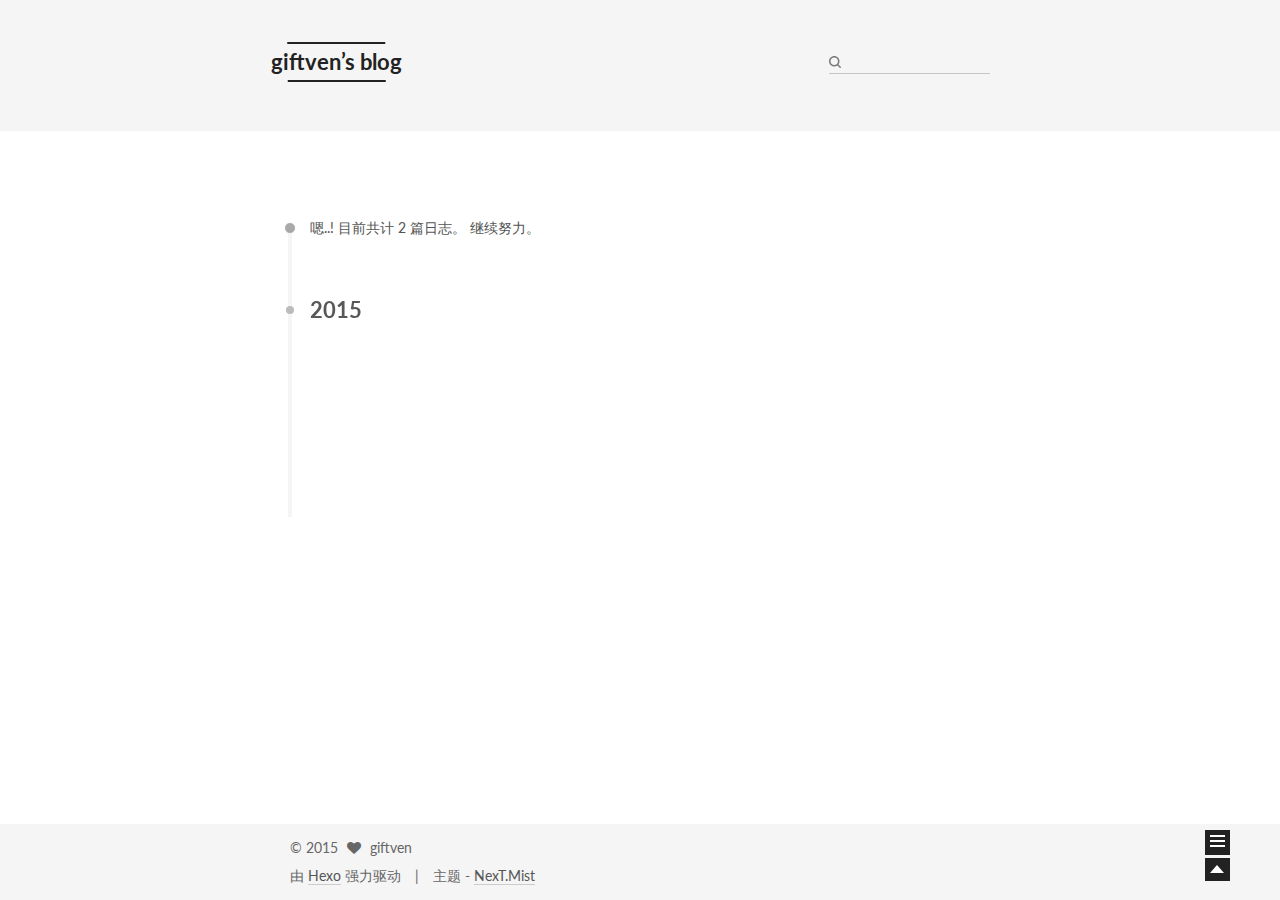
==== commit 9e40fcdb: "Site updated: 2015-11-22 11:51:52" ====
--- a/archives/index.html
+++ b/archives/index.html
@@ -121,7 +121,7 @@
   
 
   
-    <ul id="menu" class="menu ">
+    <ul id="menu" class="menu menu-left">
       
         
         <li class="menu-item menu-item-home">
@@ -159,6 +159,27 @@
     </ul>
   
 
+  
+    <div class="site-search">
+      
+  
+  <form class="site-search-form">
+    <input type="text" id="st-search-input" class="st-search-input st-default-search-input" />
+  </form>
+
+
+<script type="text/javascript">
+  (function(w,d,t,u,n,s,e){w['SwiftypeObject']=n;w[n]=w[n]||function(){
+    (w[n].q=w[n].q||[]).push(arguments);};s=d.createElement(t);
+    e=d.getElementsByTagName(t)[0];s.async=1;s.src=u;e.parentNode.insertBefore(s,e);
+  })(window,document,'script','//s.swiftypecdn.com/install/v2/st.js','_st');
+
+  _st('install', '2k8up3DTb4gWq-GBpRyQ','2.0.0');
+</script>
+
+
+
+    </div>
   
 </nav>
 
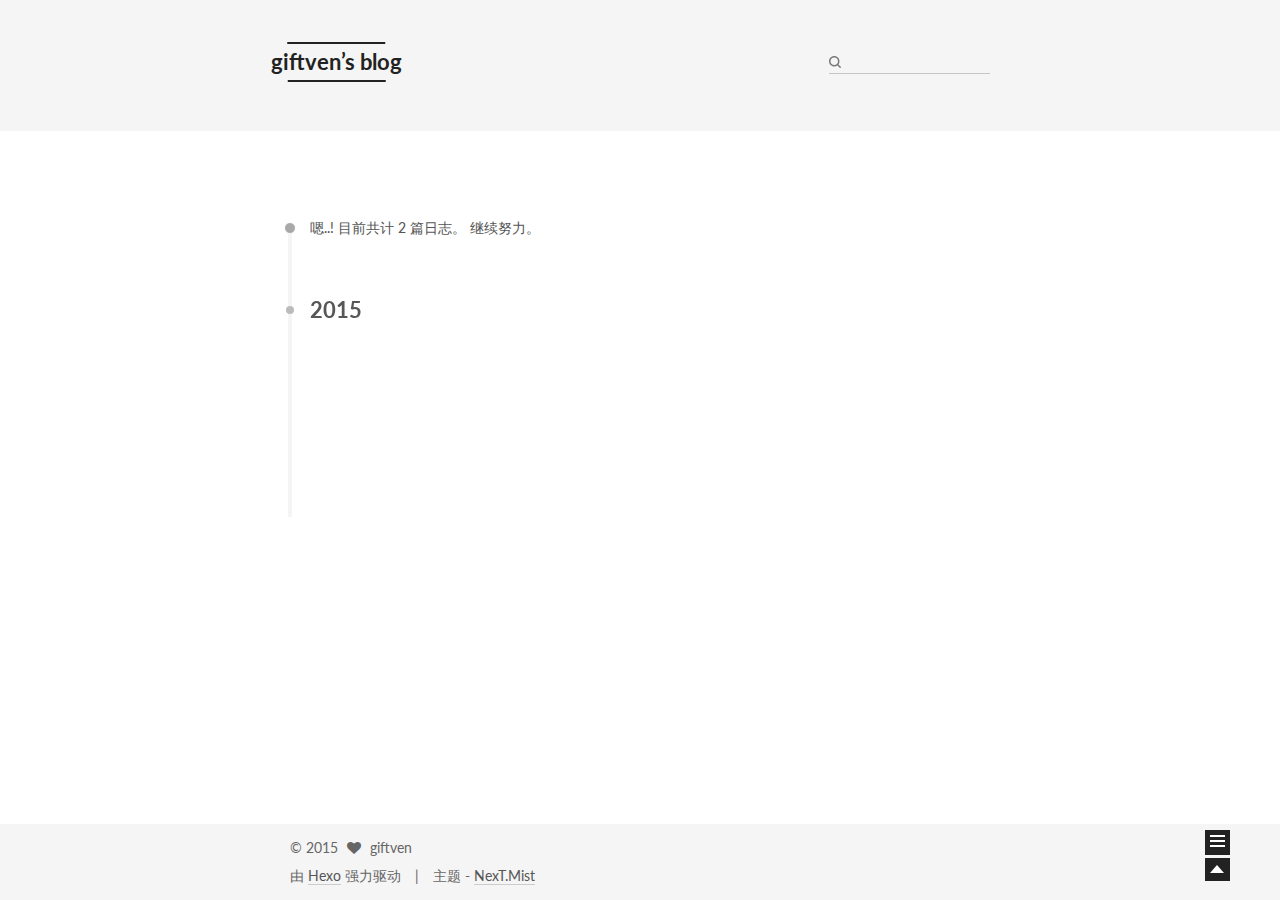
==== commit c2e42156: "Site updated: 2015-11-22 23:39:44" ====
--- a/archives/index.html
+++ b/archives/index.html
@@ -34,8 +34,6 @@
 
 <link href="/css/main.css?v=0.4.5.2" rel="stylesheet" type="text/css" />
 
-
-  <meta name="keywords" content="Hexo, NexT" />
 
 
 
--- a/css/main.css
+++ b/css/main.css
@@ -961,7 +961,7 @@
   width: 4px;
   height: 4px;
   border-radius: 50%;
-  background: #bee2d6;
+  background: #b9c625;
 }
 .sidebar-nav {
   margin: 0 0 20px;
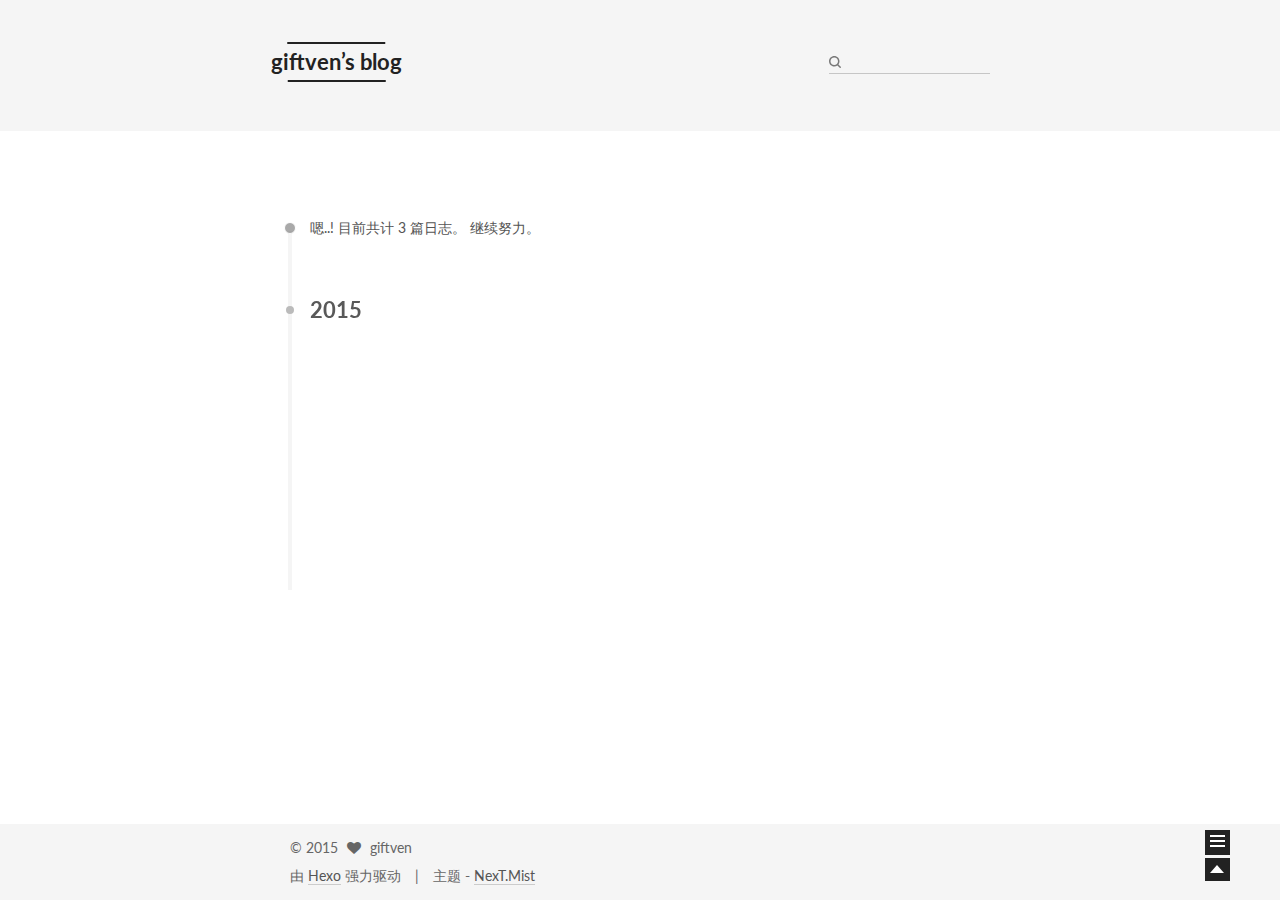
==== commit 82f239dc: "Site updated: 2015-11-23 00:04:37" ====
--- a/archives/index.html
+++ b/archives/index.html
@@ -198,7 +198,7 @@
       
         
       
-      嗯..! 目前共计 2 篇日志。 继续努力。
+      嗯..! 目前共计 3 篇日志。 继续努力。
     </span>
 
     
@@ -212,6 +212,43 @@
         <div class="collection-title">
           <h2 class="archive-year motion-element" id="archive-year-2015">2015</h2>
         </div>
+      
+      
+
+      
+
+  <article class="post post-type-normal" itemscope itemtype="http://schema.org/Article">
+    <header class="post-header">
+
+      <h1 class="post-title">
+        
+            <a class="post-title-link" href="/2015/11/23/test/" itemprop="url">
+              
+                <span itemprop="name">test</span>
+              
+            </a>
+        
+      </h1>
+
+      <div class="post-meta">
+        <time class="post-time" itemprop="dateCreated"
+              datetime="2015-11-23T00:03:57+08:00"
+              content="2015-11-23" >
+          11-23
+        </time>
+      </div>
+
+    </header>
+  </article>
+
+
+
+    
+
+      
+      
+      
+
       
       
 
@@ -324,7 +361,7 @@
         <nav class="site-state motion-element">
           <div class="site-state-item site-state-posts">
             <a href="/archives">
-              <span class="site-state-item-count">2</span>
+              <span class="site-state-item-count">3</span>
               <span class="site-state-item-name">日志</span>
             </a>
           </div>
--- a/css/main.css
+++ b/css/main.css
@@ -961,7 +961,7 @@
   width: 4px;
   height: 4px;
   border-radius: 50%;
-  background: #b9c625;
+  background: #ffdd8b;
 }
 .sidebar-nav {
   margin: 0 0 20px;
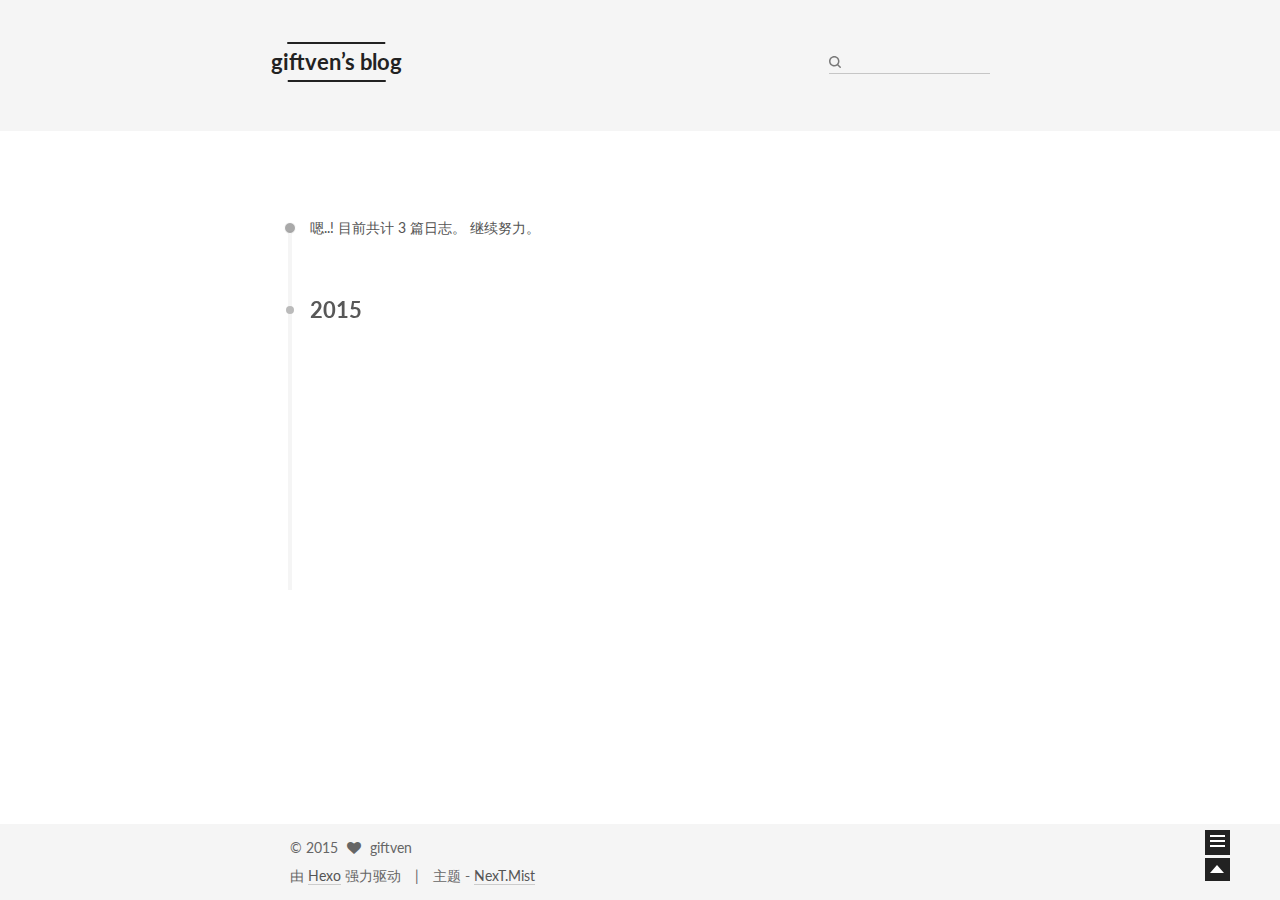
==== commit f2bd6bea: "Site updated: 2015-11-23 22:49:43" ====
--- a/archives/index.html
+++ b/archives/index.html
@@ -222,9 +222,9 @@
 
       <h1 class="post-title">
         
-            <a class="post-title-link" href="/2015/11/23/test/" itemprop="url">
-              
-                <span itemprop="name">test</span>
+            <a class="post-title-link" href="/2015/11/23/anroid沉浸模式实践/" itemprop="url">
+              
+                <span itemprop="name">anroid沉浸模式实践</span>
               
             </a>
         
@@ -232,7 +232,7 @@
 
       <div class="post-meta">
         <time class="post-time" itemprop="dateCreated"
-              datetime="2015-11-23T00:03:57+08:00"
+              datetime="2015-11-23T21:30:35+08:00"
               content="2015-11-23" >
           11-23
         </time>
--- a/css/main.css
+++ b/css/main.css
@@ -961,7 +961,7 @@
   width: 4px;
   height: 4px;
   border-radius: 50%;
-  background: #ffdd8b;
+  background: #f0ff2b;
 }
 .sidebar-nav {
   margin: 0 0 20px;
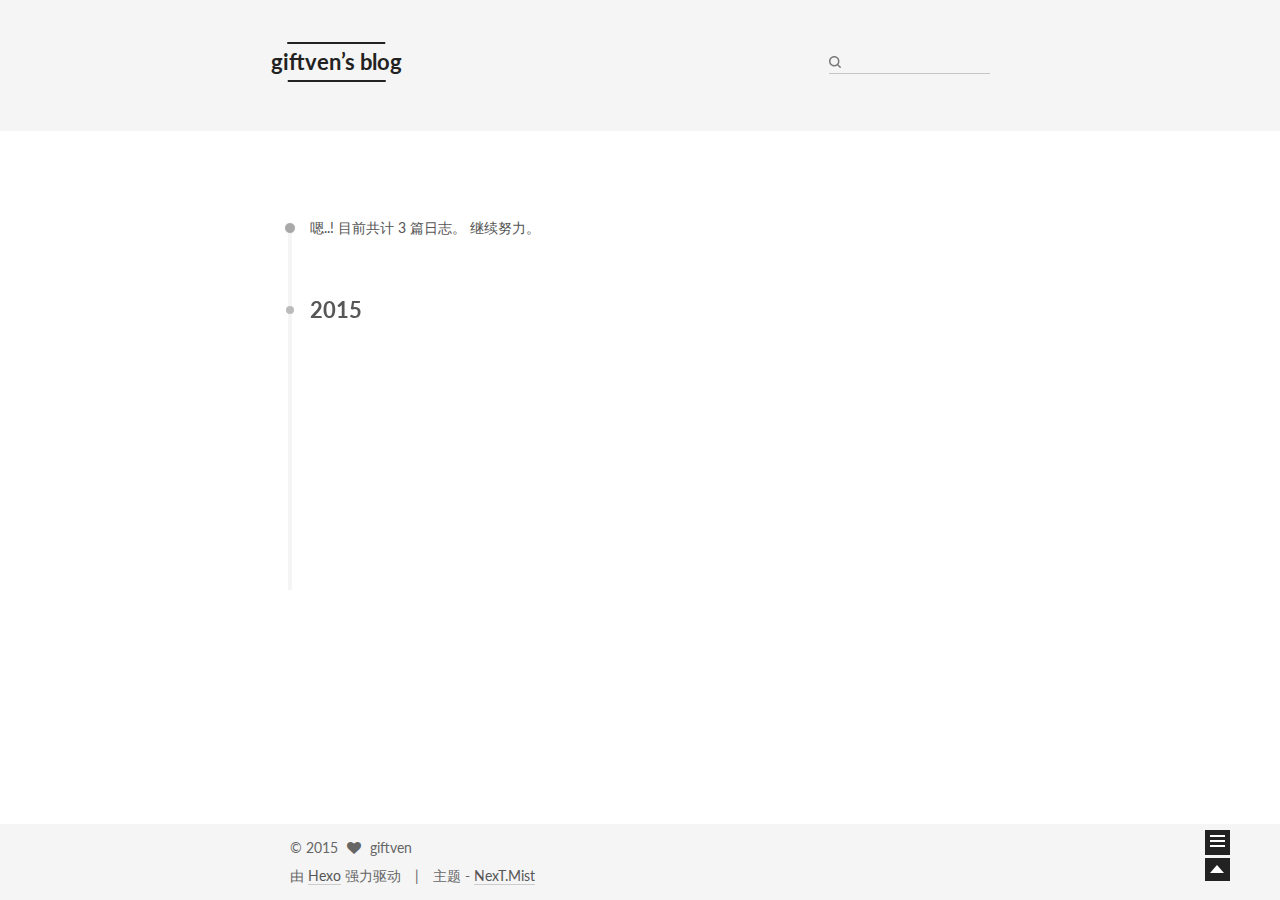
==== commit 77293213: "Site updated: 2015-11-23 23:01:17" ====
--- a/archives/index.html
+++ b/archives/index.html
@@ -354,7 +354,7 @@
 
       <section class="site-overview sidebar-panel  sidebar-panel-active ">
         <div class="site-author motion-element" itemprop="author" itemscope itemtype="http://schema.org/Person">
-          <img class="site-author-image" src="/images/default_avatar.jpg" alt="giftven" itemprop="image"/>
+          <img class="site-author-image" src="https://avatars1.githubusercontent.com/u/5059209?v=3&s=140" alt="giftven" itemprop="image"/>
           <p class="site-author-name" itemprop="name">giftven</p>
         </div>
         <p class="site-description motion-element" itemprop="description"></p>
--- a/css/main.css
+++ b/css/main.css
@@ -961,7 +961,7 @@
   width: 4px;
   height: 4px;
   border-radius: 50%;
-  background: #f0ff2b;
+  background: #5bff7e;
 }
 .sidebar-nav {
   margin: 0 0 20px;
